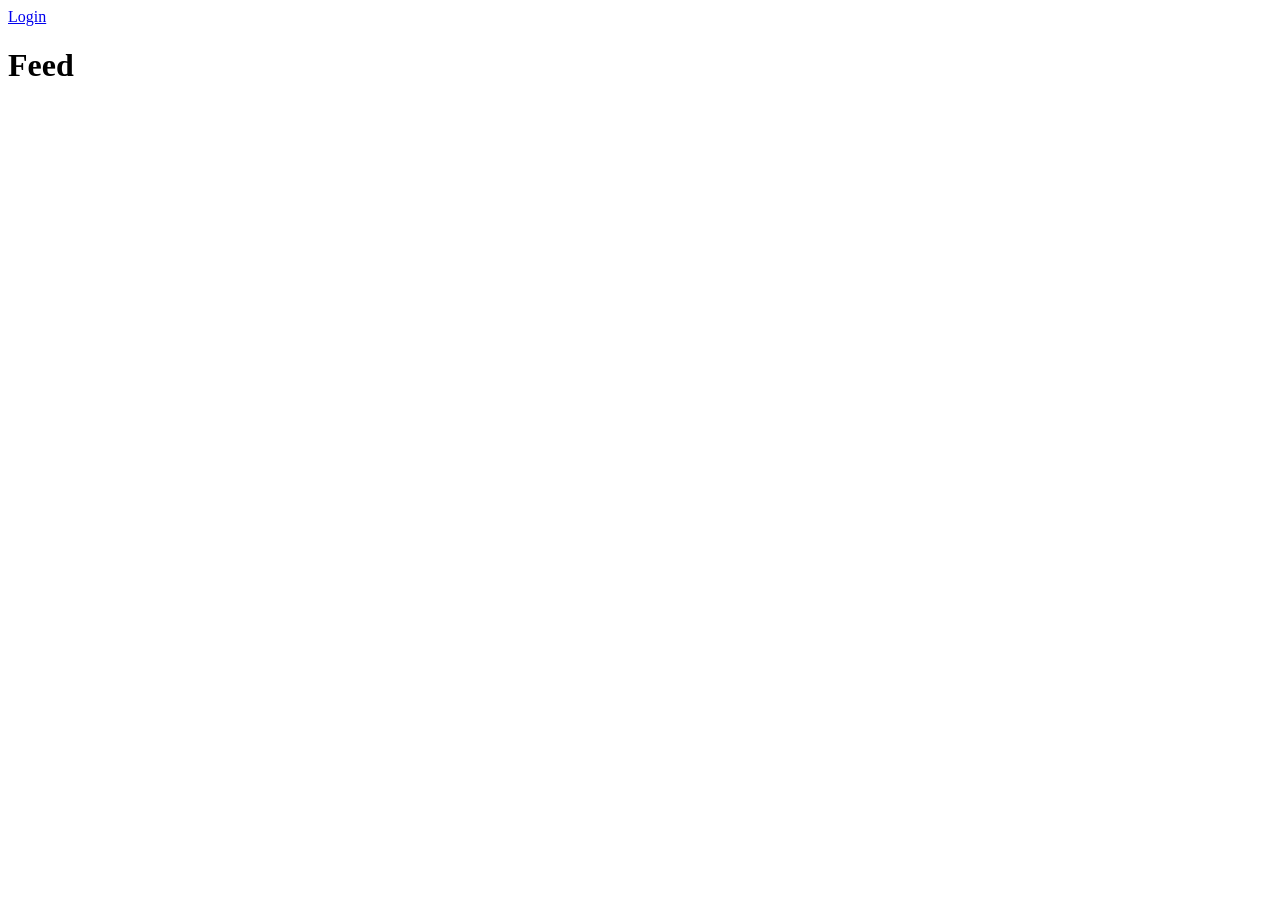
==== frontend/index.html @ 38e6dabe "initial commit" ====
<!DOCTYPE html>
<html lang="en">
<head>
    <meta charset="UTF-8">
    <title>Forum</title>
    <link rel="stylesheet" href="style.css">
</head>
<body>
    <a href="login.html">Login</a>
    <h1>Feed</h1>
    <div id="posts"></div>
    <script src="script.js"></script>
</body>
</html>
---- frontend/style.css ----
.post {
    font-size: 16px;
    color: black;
    font-family: -apple-system;
    text-align: center;
}

* {
    box-sizing: border-box;
}
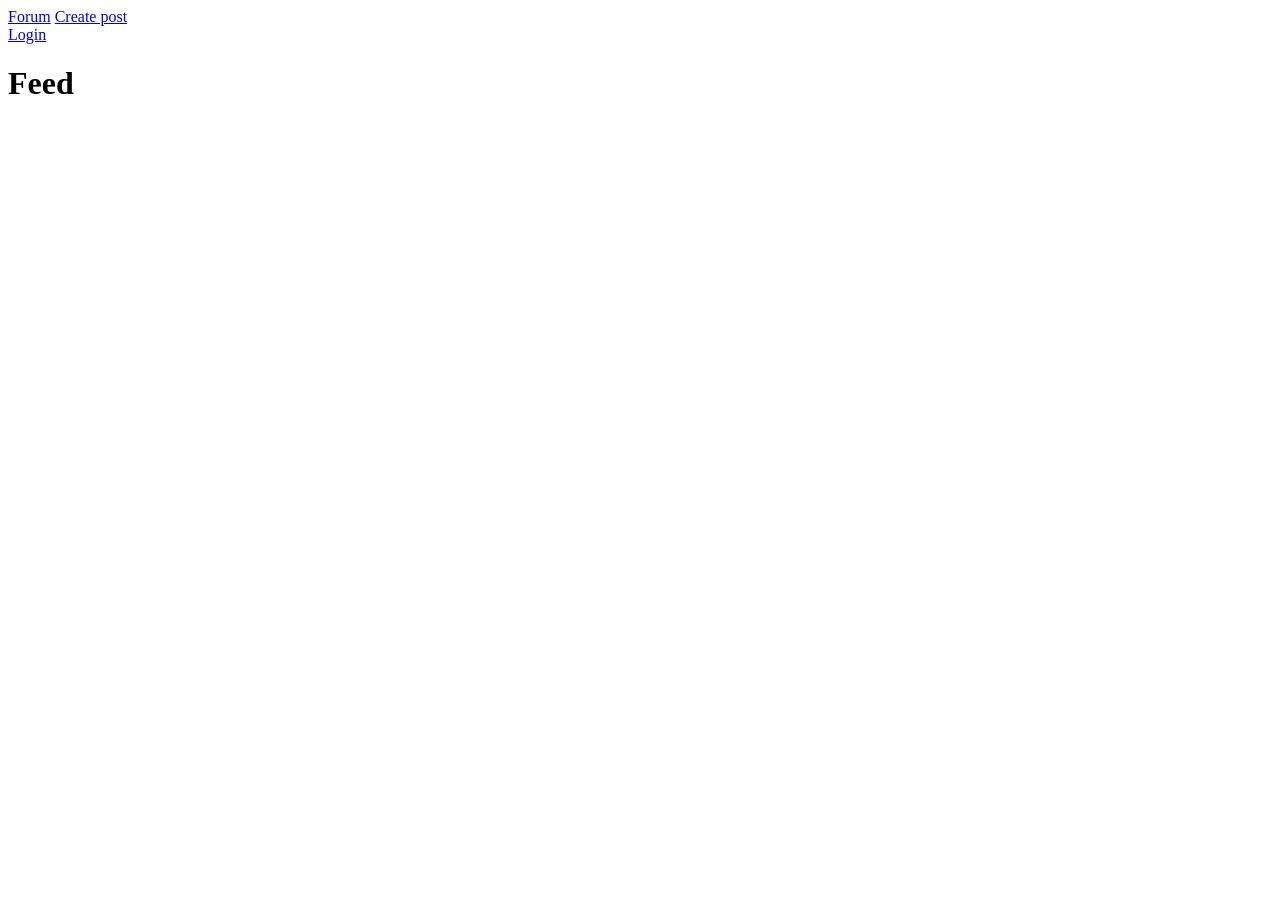
==== commit 13022c4c: "added post_create page and header" ====
--- a/frontend/index.html
+++ b/frontend/index.html
@@ -6,6 +6,13 @@
     <link rel="stylesheet" href="style.css">
 </head>
 <body>
+    <header>
+        <nav>
+            <a href="index.html" class="forumLogo">Forum</a>
+            <a href="create_post.html" class="navLink">Create post</a>
+        </nav>
+    </header>
+
     <a href="login.html">Login</a>
     <h1>Feed</h1>
     <div id="posts"></div>
--- a/frontend/style.css
+++ b/frontend/style.css
@@ -7,4 +7,12 @@
 
 * {
     box-sizing: border-box;
+}
+
+header {
+    height: auto;
+}
+
+.postCreate {
+    display: flex;
 }
